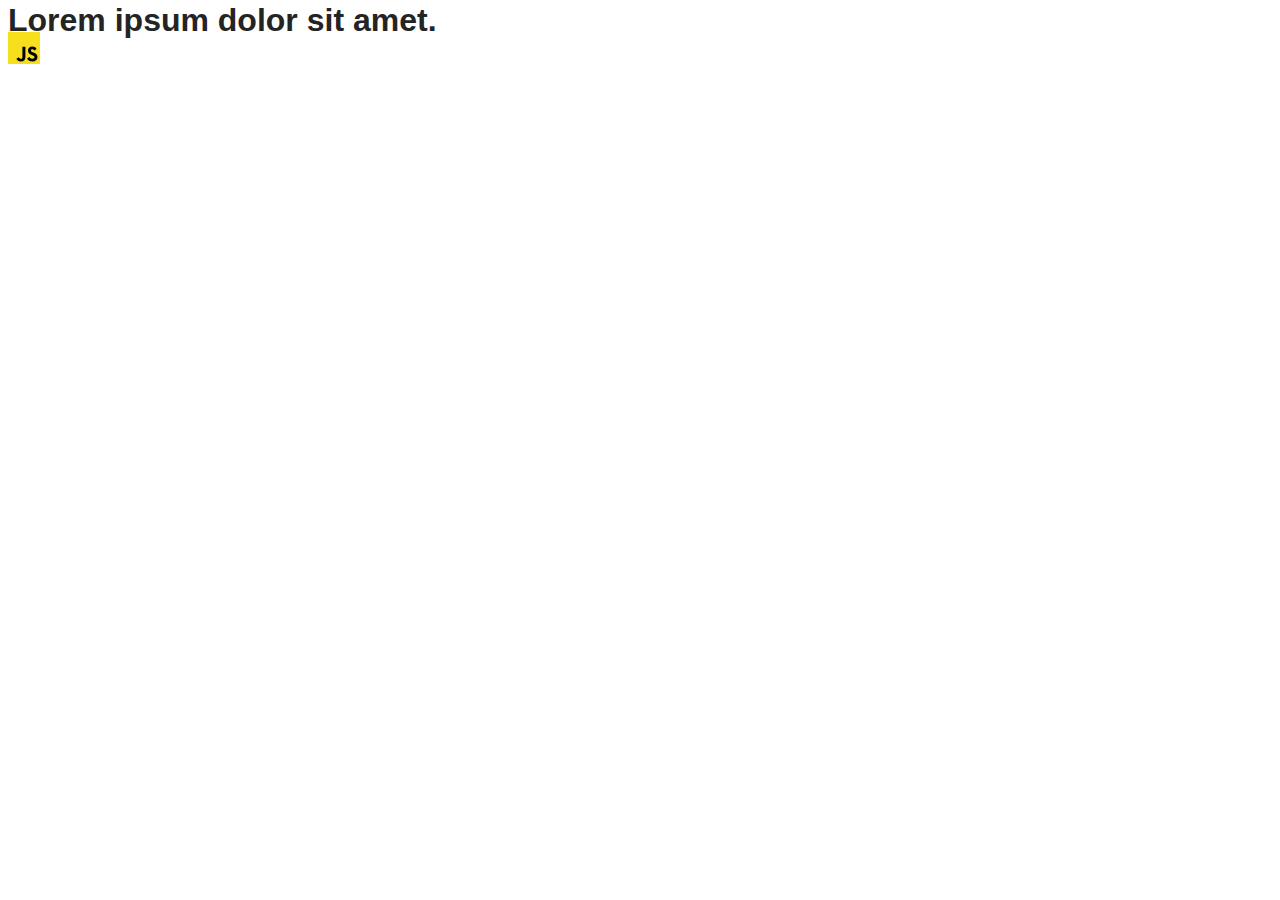
==== src/index.html @ e8c12737 "Initial commit" ====
<!DOCTYPE html>
<html lang="en">
  <head>
    <meta charset="UTF-8" />
    <link rel="icon" type="image/svg+xml" href="/favicon.svg" />
    <meta name="viewport" content="width=device-width, initial-scale=1.0" />
    <title>Vanilla App Template</title>
    <link rel="stylesheet" href="./css/styles.css" />
  </head>
  <body>
    <load ="partials/header.html" />

    <section>
      <h1>Lorem ipsum dolor sit amet.</h1>
      <!-- Path to images as from index.html file -->
      <img src="./img/javascript.svg" alt="" />
    </section>

    <!-- Loads the specified .html file -->
    <load ="partials/vite-promo.html" />

    <script type="module" src="./main.js"></script>
  </body>
</html>
---- src/css/styles.css ----
/**
  |============================
  | include css partials with
  | default @import url()
  |============================
*/
@import url('./reset.css');
@import url('./vite-promo.css');
@import url('./header.css');

:root {
  font-family: Inter, Avenir, Helvetica, Arial, sans-serif;
  font-size: 16px;
  line-height: 24px;
  font-weight: 400;

  color: #242424;
  background-color: rgba(255, 255, 255, 0.87);

  font-synthesis: none;
  text-rendering: optimizeLegibility;
  -webkit-font-smoothing: antialiased;
  -moz-osx-font-smoothing: grayscale;
  -webkit-text-size-adjust: 100%;
}
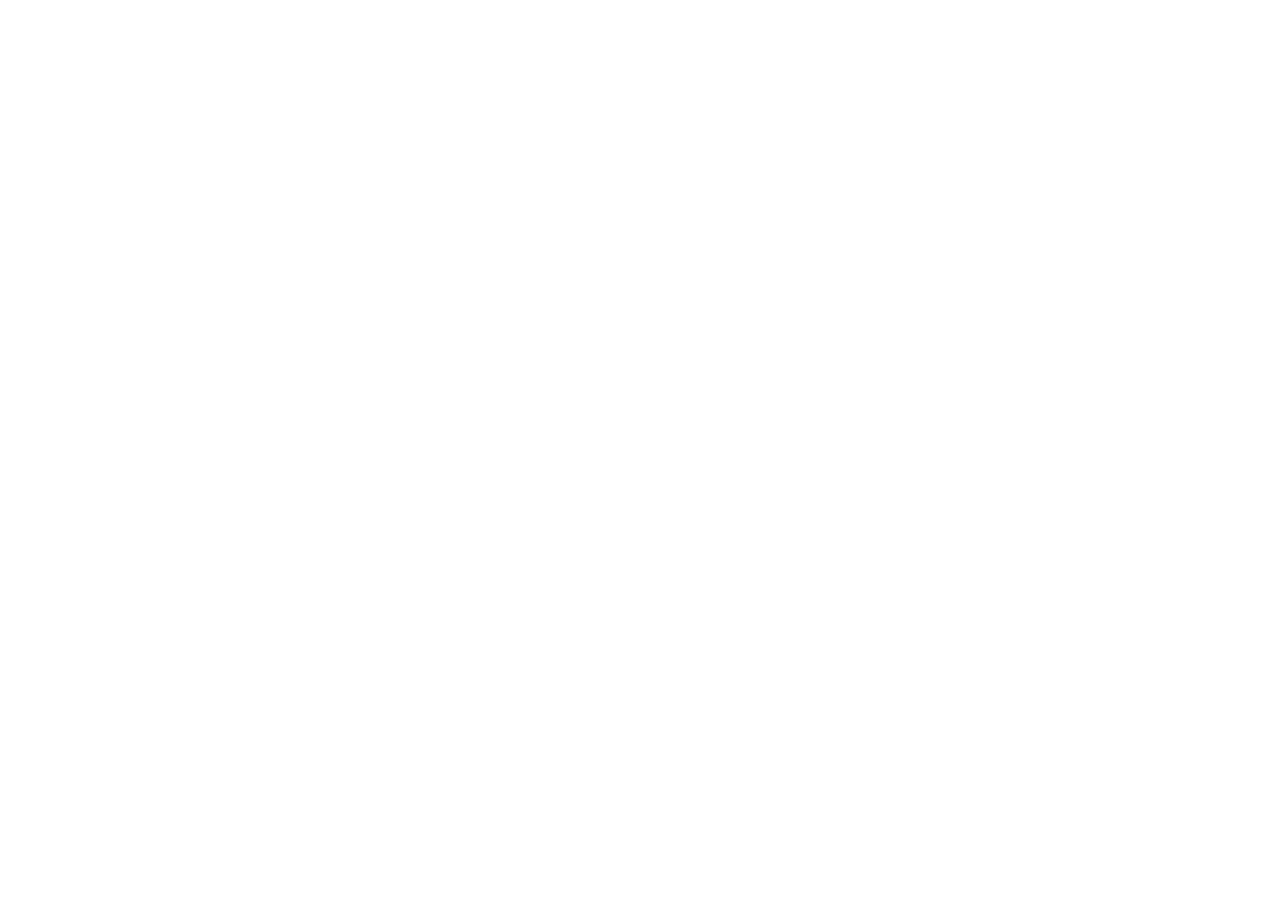
==== commit ad34f9af: "add all corrects.Finish" ====
--- a/src/index.html
+++ b/src/index.html
@@ -2,22 +2,13 @@
 <html lang="en">
   <head>
     <meta charset="UTF-8" />
-    <link rel="icon" type="image/svg+xml" href="/favicon.svg" />
+
     <meta name="viewport" content="width=device-width, initial-scale=1.0" />
-    <title>Vanilla App Template</title>
+    <title>Home-work_12</title>
     <link rel="stylesheet" href="./css/styles.css" />
   </head>
   <body>
-    <load ="partials/header.html" />
-
-    <section>
-      <h1>Lorem ipsum dolor sit amet.</h1>
-      <!-- Path to images as from index.html file -->
-      <img src="./img/javascript.svg" alt="" />
-    </section>
-
-    <!-- Loads the specified .html file -->
-    <load ="partials/vite-promo.html" />
+    <section></section>
 
     <script type="module" src="./main.js"></script>
   </body>
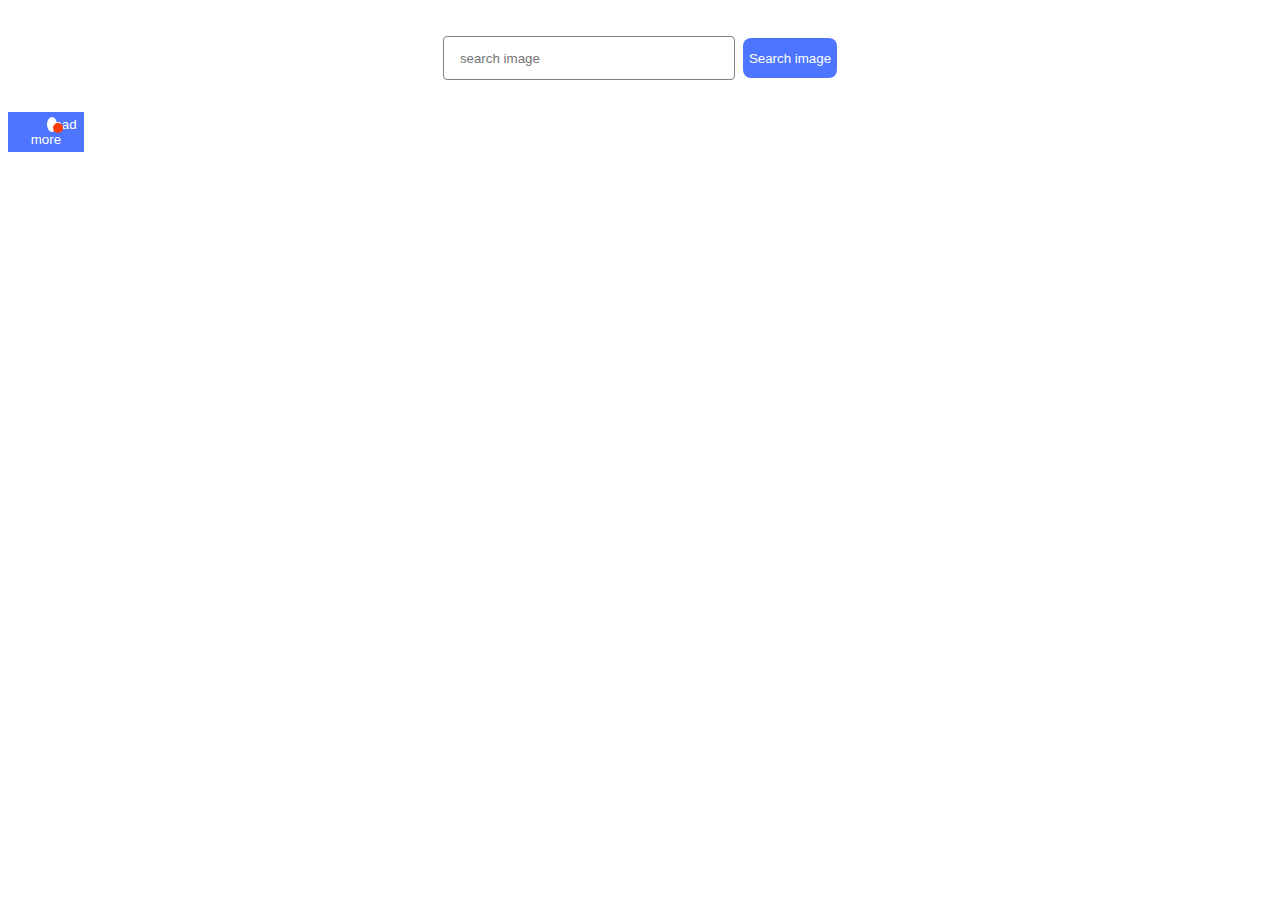
==== commit c956947c: "add galleryimage" ====
--- a/src/index.html
+++ b/src/index.html
@@ -8,7 +8,31 @@
     <link rel="stylesheet" href="./css/styles.css" />
   </head>
   <body>
-    <section></section>
+    <section>
+      <form class="form-search">
+        <div class="form-div">
+          <input
+            type="text"
+            class="form-input"
+            placeholder="search image"
+            name="query"
+          />
+        </div>
+        <button type="submit" class="btn btn-primary">Search image</button>
+      </form>
+    </section>
+    <section>
+      <ul class="gallery-images"></ul>
+
+      <button
+        type="button"
+        class="btn js-btn-more is-hidden"
+        data-action="load-more"
+      >
+        <span class="loader"></span>
+        <span class="label">Load more</span>
+      </button>
+    </section>
 
     <script type="module" src="./main.js"></script>
   </body>
--- a/src/css/styles.css
+++ b/src/css/styles.css
@@ -1,13 +1,3 @@
-/**
-  |============================
-  | include css partials with
-  | default @import url()
-  |============================
-*/
-@import url('./reset.css');
-@import url('./vite-promo.css');
-@import url('./header.css');
-
 :root {
   font-family: Inter, Avenir, Helvetica, Arial, sans-serif;
   font-size: 16px;
@@ -23,3 +13,172 @@
   -moz-osx-font-smoothing: grayscale;
   -webkit-text-size-adjust: 100%;
 }
+h1,
+h2,
+h3,
+h4,
+h5,
+h6,
+p {
+  margin: 0;
+}
+
+p:last-child {
+  margin-bottom: 0;
+}
+
+ul {
+  max-width: 1280px;
+  margin: 0;
+  padding: 0;
+  list-style: none;
+}
+
+a {
+  color: currentColor;
+  text-decoration: none;
+}
+
+button {
+  height: 40px;
+  background: #4e75ff;
+  color: #fff;
+  cursor: pointer;
+  border: none;
+}
+button:hover {
+  background: #6c8cff;
+}
+
+img {
+  display: block;
+  width: 360px;
+  height: 200px;
+}
+
+form.form-search {
+  display: flex;
+  align-items: center;
+  gap: 8px;
+  justify-content: center;
+  margin-top: 36px;
+  margin-bottom: 32px;
+}
+
+/* Настройки  по классам */
+
+.form-input {
+  width: 272px;
+  height: 40px;
+  padding-left: 16px;
+  border-radius: 4px;
+  border: 1px solid #808080;
+}
+.form-input:hover {
+  border: 1px solid #000;
+}
+.form-input:active {
+  border: 1px solid #4e75ff;
+}
+.gallery-images {
+  display: flex;
+  gap: 24px;
+  flex-wrap: wrap;
+  justify-content: center;
+  align-items: center;
+  background: #fff;
+}
+
+.list-item {
+  background-color: #fff;
+  border-radius: 0px 0px 4px 4px;
+  box-shadow: 0px 1px 6px rgba(46, 47, 66, 0.08),
+    0px 1px 1px rgba(46, 47, 66, 0.16), 0px 2px 1px rgba(46, 47, 66, 0.08);
+}
+.search-image {
+  display: block;
+  max-width: 360px;
+  object-fit: cover;
+  transition: 2s;
+  cursor: pointer;
+}
+
+.gallery-image:hover {
+  transform: scale(1.02);
+}
+
+.options {
+  display: flex;
+  gap: 10px;
+  align-content: center;
+  justify-content: space-between;
+}
+.options-item {
+  display: flex;
+  flex-direction: column;
+}
+.options-item-span {
+  display: flex;
+  flex-direction: column;
+  gap: 4px;
+}
+.btn-primary {
+  border-radius: 8px;
+}
+/*  Настройки класса прячущейся кнопки*/
+.is-hidden {
+  display: inline;
+}
+
+/* Настройки для загрузки */
+
+.loader {
+  width: 48px;
+  height: 48px;
+  border-radius: 50%;
+  position: relative;
+  animation: rotate 1s linear infinite;
+  margin-left: 50%;
+}
+.loader::before,
+.loader::after {
+  content: '';
+  box-sizing: border-box;
+  position: absolute;
+  inset: 0px;
+  border-radius: 50%;
+  border: 5px solid #fff;
+  animation: prixClipFix 2s linear infinite;
+}
+.loader::after {
+  border-color: #ff3d00;
+  animation: prixClipFix 2s linear infinite, rotate 0.5s linear infinite reverse;
+  inset: 6px;
+}
+
+@keyframes rotate {
+  0% {
+    transform: rotate(0deg);
+  }
+  100% {
+    transform: rotate(360deg);
+  }
+}
+
+@keyframes prixClipFix {
+  0% {
+    clip-path: polygon(50% 50%, 0 0, 0 0, 0 0, 0 0, 0 0);
+  }
+  25% {
+    clip-path: polygon(50% 50%, 0 0, 100% 0, 100% 0, 100% 0, 100% 0);
+  }
+  50% {
+    clip-path: polygon(50% 50%, 0 0, 100% 0, 100% 100%, 100% 100%, 100% 100%);
+  }
+  75% {
+    clip-path: polygon(50% 50%, 0 0, 100% 0, 100% 100%, 0 100%, 0 100%);
+  }
+  100% {
+    clip-path: polygon(50% 50%, 0 0, 100% 0, 100% 100%, 0 100%, 0 0);
+  }
+}
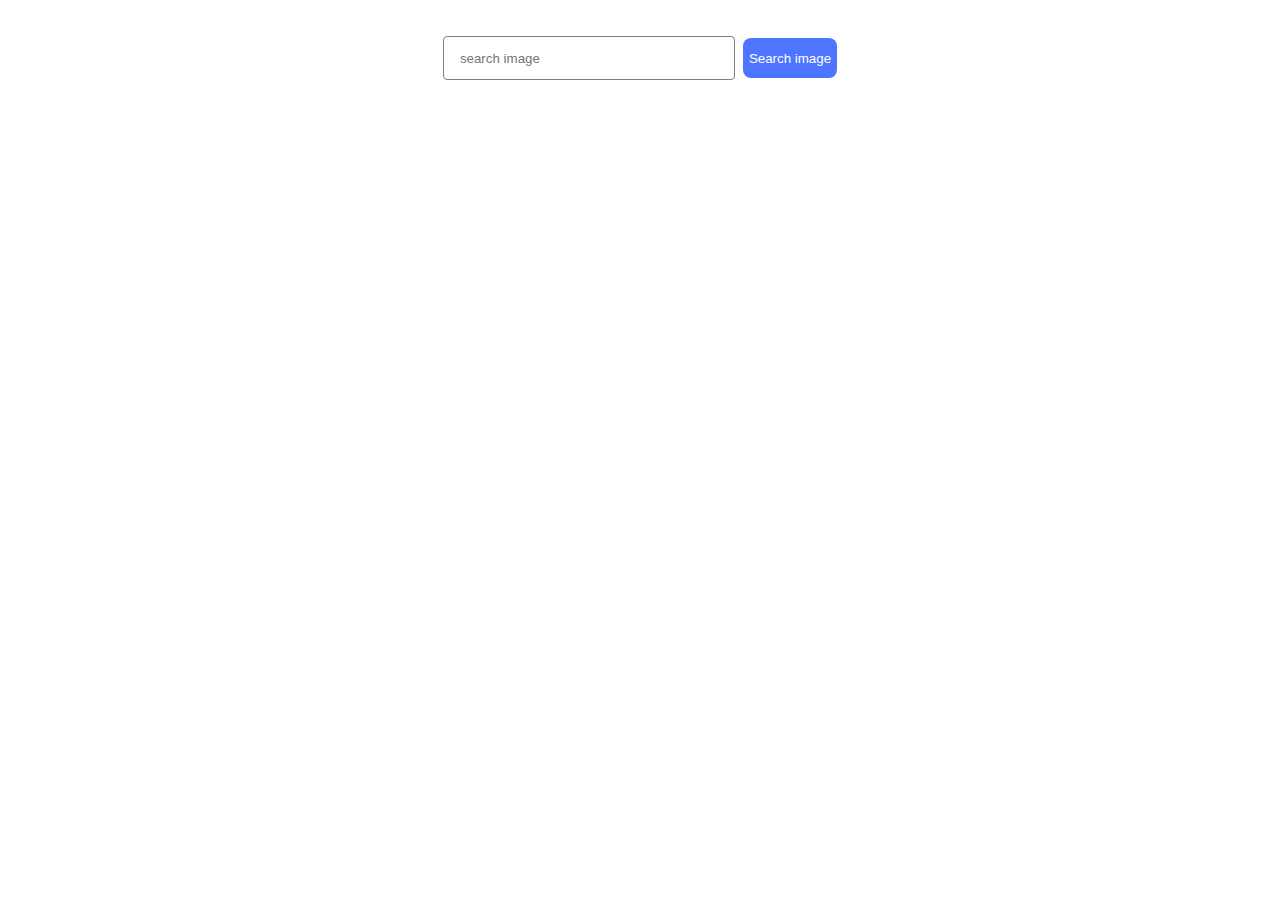
==== commit 0849942a: "add loader more" ====
--- a/src/index.html
+++ b/src/index.html
@@ -29,7 +29,7 @@
         class="btn js-btn-more is-hidden"
         data-action="load-more"
       >
-        <span class="loader"></span>
+        <span class="loader is-hidden" id="preloader"></span>
         <span class="label">Load more</span>
       </button>
     </section>
--- a/src/css/styles.css
+++ b/src/css/styles.css
@@ -1,7 +1,7 @@
 :root {
   font-family: Inter, Avenir, Helvetica, Arial, sans-serif;
   font-size: 16px;
-  line-height: 24px;
+  line-height: 1.5;
   font-weight: 400;
 
   color: #242424;
@@ -45,11 +45,14 @@
   color: #fff;
   cursor: pointer;
   border: none;
+  border-radius: 8px;
 }
 button:hover {
   background: #6c8cff;
 }
-
+button:disabled {
+  background-color: #b8b5b5;
+}
 img {
   display: block;
   width: 360px;
@@ -126,10 +129,16 @@
   border-radius: 8px;
 }
 /*  Настройки класса прячущейся кнопки*/
+.js-btn-more {
+  margin-top: 40px;
+  margin-left: 45%;
+}
 .is-hidden {
-  display: inline;
+  display: none;
 }
-
+/* .js-btn-more > .loader.is-hidden {
+  display: none;
+} */
 /* Настройки для загрузки */
 
 .loader {
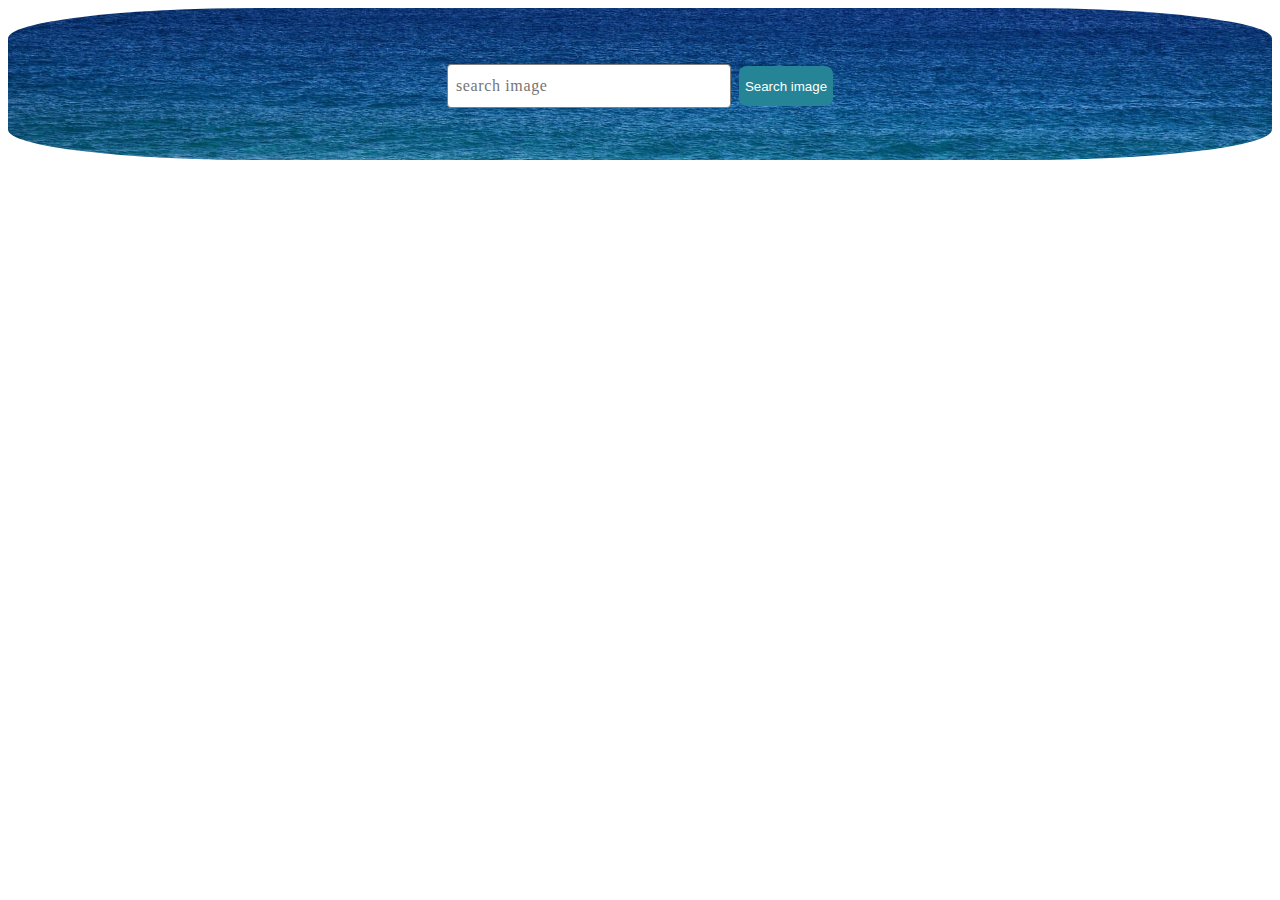
==== commit a1d9109c: "add finish corrects" ====
--- a/src/index.html
+++ b/src/index.html
@@ -5,10 +5,16 @@
 
     <meta name="viewport" content="width=device-width, initial-scale=1.0" />
     <title>Home-work_12</title>
+    <link rel="preconnect" href="https://fonts.googleapis.com" />
+    <link rel="preconnect" href="https://fonts.gstatic.com" crossorigin />
+    <link
+      href="https://fonts.googleapis.com/css2?family=Raleway:wght@700&family=Roboto:wght@400;500;700&display=swap"
+      rel="stylesheet"
+    />
     <link rel="stylesheet" href="./css/styles.css" />
   </head>
   <body>
-    <section>
+    <section class="find-image">
       <form class="form-search">
         <div class="form-div">
           <input
@@ -20,16 +26,17 @@
         </div>
         <button type="submit" class="btn btn-primary">Search image</button>
       </form>
+
+      <span class="loader-gallery is-hidden"></span>
     </section>
-    <section>
+    <section class="get-image">
       <ul class="gallery-images"></ul>
-
+      <span class="loader is-hidden" id="preloader"></span>
       <button
         type="button"
         class="btn js-btn-more is-hidden"
         data-action="load-more"
       >
-        <span class="loader is-hidden" id="preloader"></span>
         <span class="label">Load more</span>
       </button>
     </section>
--- a/src/css/styles.css
+++ b/src/css/styles.css
@@ -6,12 +6,6 @@
 
   color: #242424;
   background-color: rgba(255, 255, 255, 0.87);
-
-  font-synthesis: none;
-  text-rendering: optimizeLegibility;
-  -webkit-font-smoothing: antialiased;
-  -moz-osx-font-smoothing: grayscale;
-  -webkit-text-size-adjust: 100%;
 }
 h1,
 h2,
@@ -41,14 +35,14 @@
 
 button {
   height: 40px;
-  background: #4e75ff;
+  background: #258596;
   color: #fff;
   cursor: pointer;
   border: none;
   border-radius: 8px;
 }
 button:hover {
-  background: #6c8cff;
+  background: #55a3e3;
 }
 button:disabled {
   background-color: #b8b5b5;
@@ -57,8 +51,16 @@
   display: block;
   width: 360px;
   height: 200px;
-}
-
+  box-sizing: border-box;
+}
+.find-image {
+  padding: 20px 40px 20px 40px;
+  background-image: url(../img/nature-bg.jpg);
+  /* background-position: center; */
+  background-repeat: no-repeat;
+  background-size: cover;
+  border-radius: 20%;
+}
 form.form-search {
   display: flex;
   align-items: center;
@@ -73,15 +75,32 @@
 .form-input {
   width: 272px;
   height: 40px;
-  padding-left: 16px;
+  background-color: #fff;
+  font-family: Montserrat;
+  font-size: 16px;
+  font-style: normal;
+  font-weight: 400;
+  padding-left: 0 16px;
   border-radius: 4px;
   border: 1px solid #808080;
+  line-height: 1.5;
+  letter-spacing: 0.64px;
+  padding-left: 8px;
 }
 .form-input:hover {
   border: 1px solid #000;
 }
 .form-input:active {
   border: 1px solid #4e75ff;
+}
+.btn-primary {
+  transition: 1s;
+}
+.btn-primary:hover {
+  transform: translate(0, -2px);
+}
+.get-image {
+  padding: 20px 20px;
 }
 .gallery-images {
   display: flex;
@@ -91,23 +110,31 @@
   align-items: center;
   background: #fff;
 }
+/* .gallery-image:hover {
+ 
+} */
 
 .list-item {
-  background-color: #fff;
-  border-radius: 0px 0px 4px 4px;
+  flex-direction: calc((100% - 48px) / 3);
+  height: auto;
+
+  border-radius: 4px 4px 4px 4px;
   box-shadow: 0px 1px 6px rgba(46, 47, 66, 0.08),
     0px 1px 1px rgba(46, 47, 66, 0.16), 0px 2px 1px rgba(46, 47, 66, 0.08);
+  transition: 2s;
+  padding-left: 4px;
+  padding-right: 4px;
+}
+.list-item:hover {
+  transform: scale(1.02);
 }
 .search-image {
   display: block;
   max-width: 360px;
+  overflow: hidden;
   object-fit: cover;
-  transition: 2s;
+  /* transition: 2s; */
   cursor: pointer;
-}
-
-.gallery-image:hover {
-  transform: scale(1.02);
 }
 
 .options {
@@ -115,6 +142,10 @@
   gap: 10px;
   align-content: center;
   justify-content: space-between;
+  font-family: Montserrat;
+  font-size: 16px;
+  font-style: normal;
+  font-weight: 400;
 }
 .options-item {
   display: flex;
@@ -132,13 +163,15 @@
 .js-btn-more {
   margin-top: 40px;
   margin-left: 45%;
+  transition: 1s;
+}
+.js-btn-more:hover {
+  transform: scale(1.02);
 }
 .is-hidden {
   display: none;
 }
-/* .js-btn-more > .loader.is-hidden {
-  display: none;
-} */
+
 /* Настройки для загрузки */
 
 .loader {
@@ -191,3 +224,62 @@
     clip-path: polygon(50% 50%, 0 0, 100% 0, 100% 100%, 0 100%, 0 0);
   }
 }
+/* Настройка лоадера для галереи*/
+.loader-gallery {
+  width: 48px;
+  height: 48px;
+  position: relative;
+}
+.loader-gallery::before,
+.loader-gallery::after {
+  content: '';
+  position: absolute;
+  left: 50%;
+  top: 50%;
+  transform: translate(-50%, -50%);
+  width: 48em;
+  height: 48em;
+  background-image: radial-gradient(circle 10px, #fff 100%, transparent 0),
+    radial-gradient(circle 10px, #fff 100%, transparent 0),
+    radial-gradient(circle 10px, #fff 100%, transparent 0),
+    radial-gradient(circle 10px, #fff 100%, transparent 0),
+    radial-gradient(circle 10px, #fff 100%, transparent 0),
+    radial-gradient(circle 10px, #fff 100%, transparent 0),
+    radial-gradient(circle 10px, #fff 100%, transparent 0),
+    radial-gradient(circle 10px, #fff 100%, transparent 0);
+  background-position: 0em -18em, 0em 18em, 18em 0em, -18em 0em, 13em -13em,
+    -13em -13em, 13em 13em, -13em 13em;
+  background-repeat: no-repeat;
+  font-size: 0.5px;
+  border-radius: 50%;
+  animation: blast 1s ease-in infinite;
+}
+.loader-gallery::after {
+  font-size: 1px;
+  background: #fff;
+  animation: bounce 1s ease-in infinite;
+}
+
+@keyframes bounce {
+  0%,
+  100% {
+    font-size: 0.75px;
+  }
+  50% {
+    font-size: 1.5px;
+  }
+}
+@keyframes blast {
+  0%,
+  40% {
+    font-size: 0.5px;
+  }
+  70% {
+    opacity: 1;
+    font-size: 4px;
+  }
+  100% {
+    font-size: 6px;
+    opacity: 0;
+  }
+}
